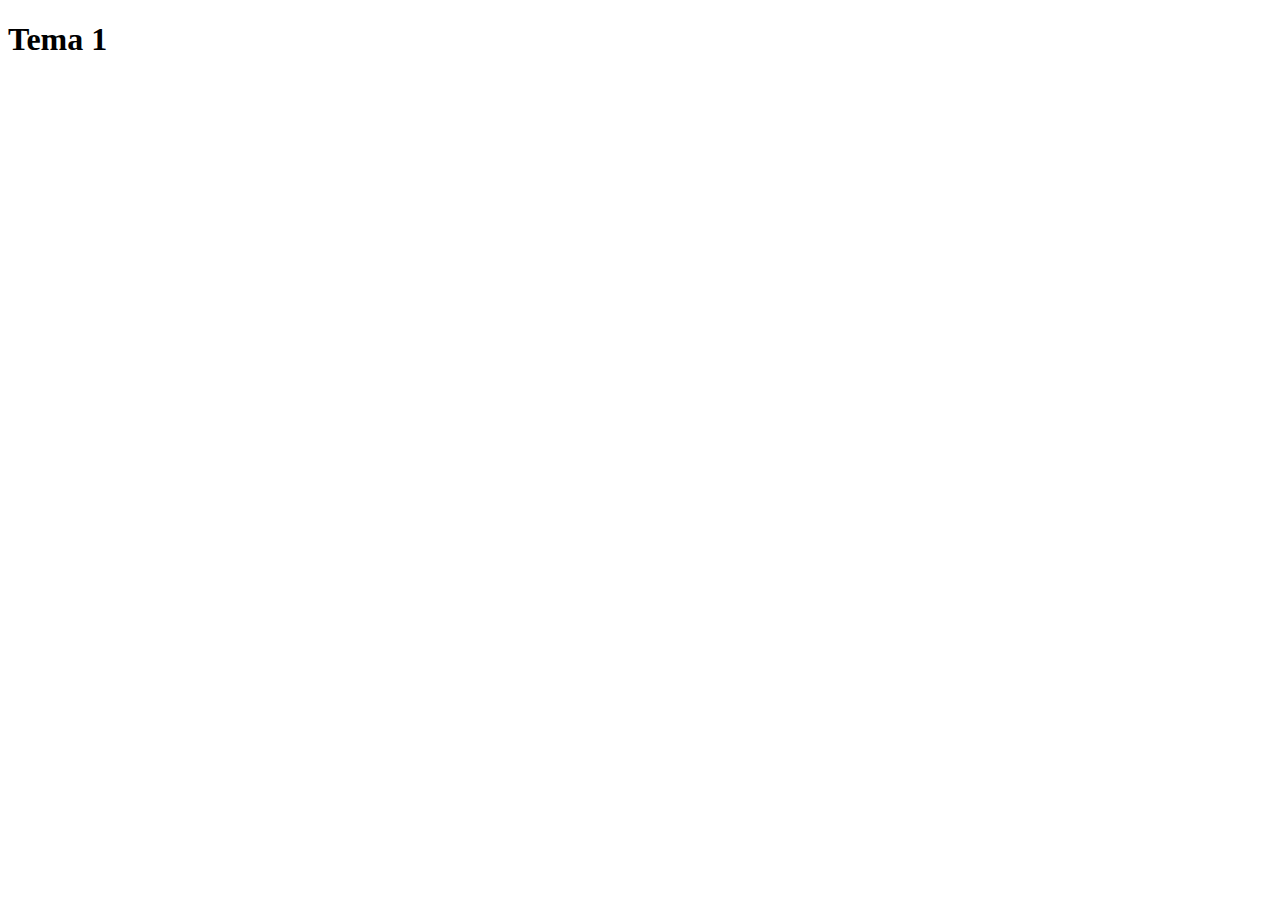
==== tema1/tema1.html @ 526a580e "Reorganizacion" ====
<!DOCTYPE html>
<html lang="es">

    <head>
        <meta charset="UTF-8">
        <meta http-equiv="X-UA-Compatible" content="IE=edge">
        <meta name="viewport" content="width=device-width, initial-scale=1.0">
        
        <title>Tema 1</title>

        <link rel="stylesheet" href="codigo/css/estilos.css">
    </head>

    <body>
        <header>
            <h1>Tema 1</h1>
            
        </header>
        
    </body>

</html>
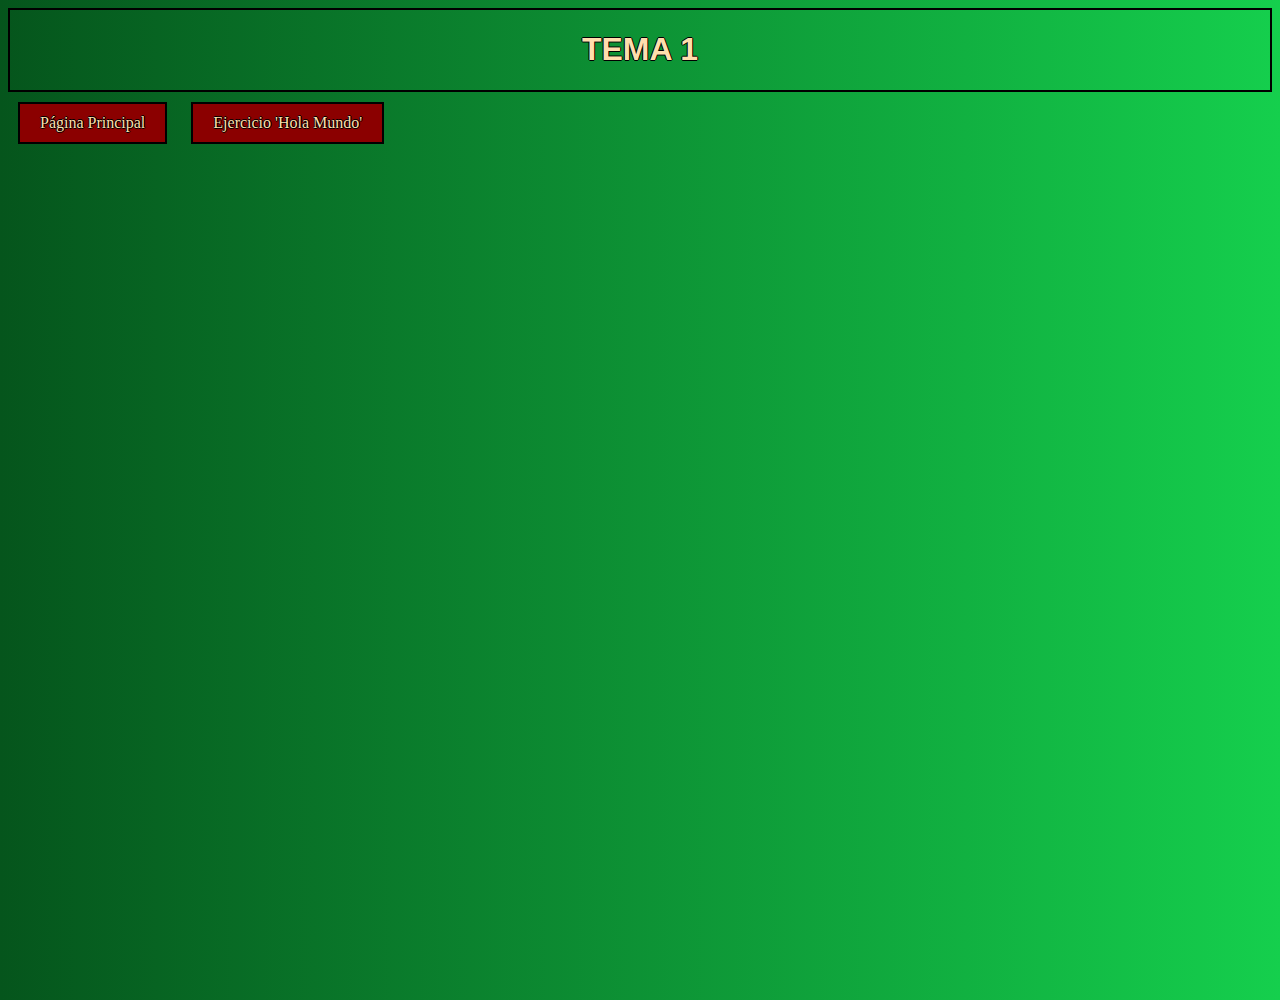
==== commit a1570ecd: "Estilos Casa" ====
--- a/tema1/tema1.html
+++ b/tema1/tema1.html
@@ -8,14 +8,17 @@
         
         <title>Tema 1</title>
 
-        <link rel="stylesheet" href="codigo/css/estilos.css">
+        <link rel="stylesheet" href="Fragmentos/css/estilo.css">
     </head>
 
     <body>
         <header>
             <h1>Tema 1</h1>
-            
         </header>
+
+        <a href="../index.html">Página Principal</a>
+
+        <a href="holaMundo.php">Ejercicio 'Hola Mundo'</a>
         
     </body>
 
--- a/tema1/Fragmentos/css/estilo.css
+++ b/tema1/Fragmentos/css/estilo.css
@@ -0,0 +1,45 @@
+html {
+    background-color: #05551c;
+    min-height: 1000px;
+    font-family: "helvetica neue";
+    background: url(fondo.png), #05551c;
+    background: url(fondo.png),
+      -webkit-gradient(linear, right top, left top, from(#05551c), to(#05551c));
+    background: url(fondo.png),
+      linear-gradient(to left, #15cf4d, #05551c);
+}
+
+
+header {
+    border: black 2px solid;
+}
+
+h1 {
+    color: navajowhite;
+    text-shadow: -1px 0 black, 0 1px black,
+    1px 0 black, 0 -1px black;
+    text-align: center;
+    font-family: Arial, Helvetica, sans-serif;
+    text-transform: uppercase;
+}
+
+
+nav {
+    display: flex;
+    height: auto;
+    width: auto;
+    text-align: center;
+}
+
+
+a {
+    background-color: darkred;
+    color: navajowhite;
+    text-shadow: -1px 0 black, 0 1px black,
+    1px 0 black, 0 -1px black;
+    border: 2px solid black;
+    padding: 10px 20px;
+    margin: 10px;
+    text-decoration: none;
+    display: inline-block;
+}